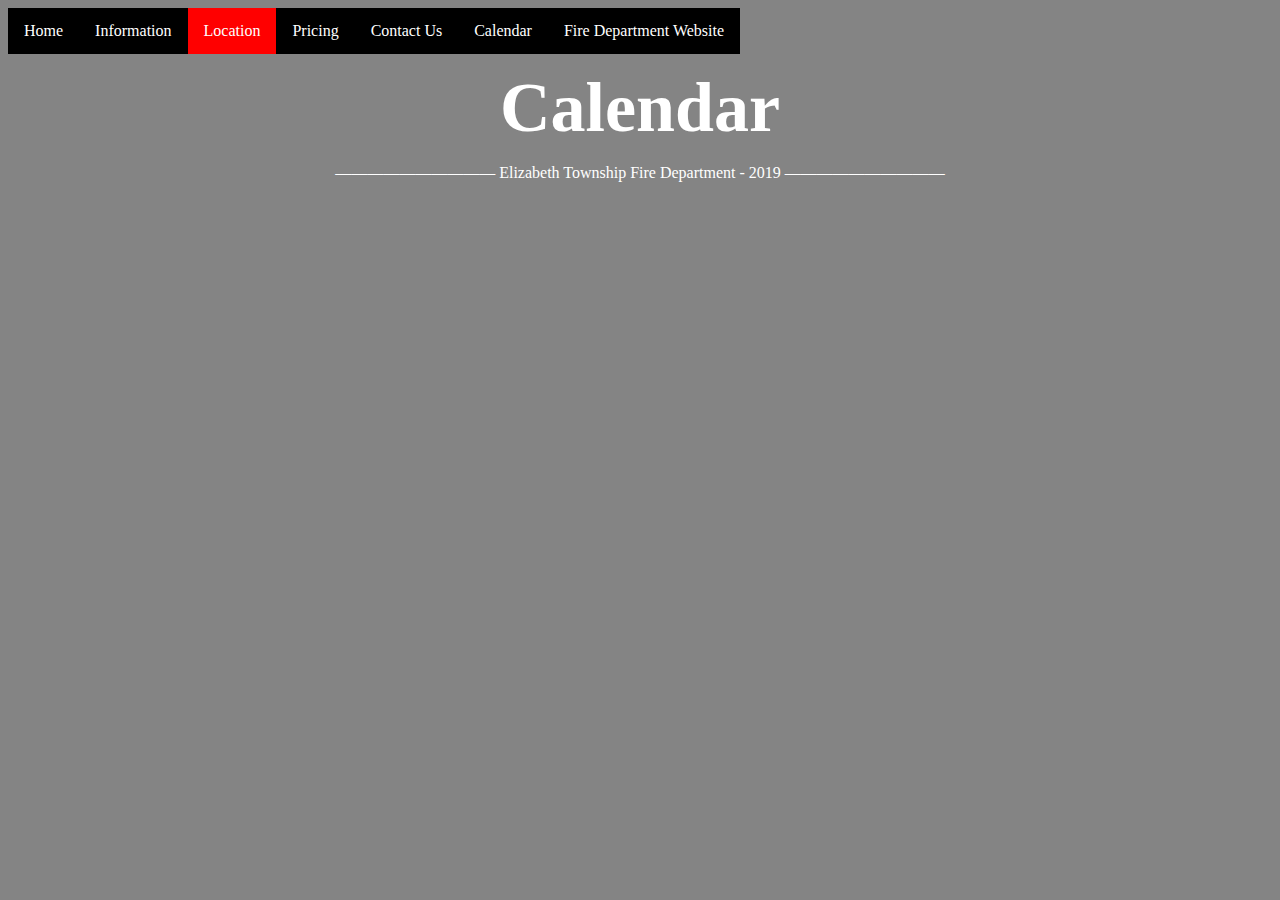
==== Code/html/calendar.html @ a6429c3d "Added Calendar Page" ====
<!doctype html>
<html>

<head>
	<meta charset="utf-8">
	<title>Boston Spectrum Website</title>
	<link rel="stylesheet" href="../css/style.css">
	<script src="https://code.jquery.com/jquery-3.3.1.min.js" integrity="sha256-FgpCb/KJQlLNfOu91ta32o/NMZxltwRo8QtmkMRdAu8=" crossorigin="anonymous"></script>
	<script src="javascript/functions.js"></script>
</head>

<body>
	<div id="header">
		<ul id ="header-list">
			<li id="home"><a href="../index.html">Home</a></li>
			<li id="information"><a href="information.html">Information</a></li>
		    <li id="location"><a href="" style="background-color:#FF0000">Location</a></li>
			<li id="pricing"><a href="pricing.html">Pricing</a></li>
			<li id="contact"><a href="contact.html">Contact Us</a></li>
		  <li id="calendar"><a href="calendar.html">Calendar</a></li>
			<li><a href="http://www.elizabethtownshipfire.org" target="_blank">Fire Department Website</a></li>
			</ul>
	</div>
	<div class="row body-div">
		<h1>Calendar</h1>
	</div>		
</body>
<footer>
	<p>  &#8213&#8213&#8213&#8213&#8213&#8213&#8213&#8213&#8213&#8213  Elizabeth Township Fire Department - 2019  &#8213&#8213&#8213&#8213&#8213&#8213&#8213&#8213&#8213&#8213  </p>
</footer>
</html>
---- Code/css/style.css ----
@charset "utf-8";
/* CSS Document */

/* Header Elements */
#header {
	position: fixed;
}
#header ul {
	list-style-type: none;
	margin: 0px;
	padding: 0px;
	overflow: hidden;
}
#header li {
	float: left;
}
#header li a {
	display: block;
	color: white;
	background-color: #000000;
	text-align: center;
	padding: 14px 16px;
	text-decoration: none;
}
#header li a:hover {
	background-color: #FF0000;
}

/* General Elements */
* {
	background-color: #848484;
}

/* Body-Div Elements */
.body-div {
	padding-top: 40px;
	color: white;
}

/* Body-Home Elements */

.body-div h1 {
	font-size: 70px;
	margin-top: 20px;
	margin-bottom: 10px;
	text-align: center;
}
.body-div h2 {
	padding-left: 30px;
	margin-bottom: 20px;
	font-size: 40px;
	text-align: center;
}
.body-div p {
	padding-left: 15%;
	margin: 20px, 0px;
	font-size: 20px;
	text-align: left;
	text-indent: 20px;
	line-height: 25px;
	width: 70%;
}

.body-div h3 {
	font-size: 25px;
	padding: 30px;
	text-align: center;
}

.body-div h4 {
	margin: 20px;
	font-size: 25px;
	text-emphasis: none;
}

.image {
	width: 320px;
	height: 240px;
	margin: 10px;
	border: 2px solid black;
}

.body-div #general-info {
	align-content: center;
	width: 50%;
}

.body-div #home-map {
	margin: auto;
	width: 50%;
}

#home-stuff {
	display: flex;
}

.body-div #general-info p {
	padding-left: 30px;
}

.body-div #images {
	margin-left: auto;
	margin-right: auto;
	width: 80%;
}

.body-div #info {
	display: flex;
}

.body-div #uses-info {
	width: 50%;
	border-right: 4px solid white;
}

.body-div #rules {
	width: 50%;
}

.body-div #findIt {
	display: flex;
	width: 100%;
}

.body-div .column {
	flex: 50%;
}

#pricing-div ul {
	padding-left: 15%;
	margin: 20px, 10px;
	font-size: 20px;
	text-align: left;
	text-indent: 20px;
	line-height: 25px;
	width: 70%;
}

#contact-div ul {
	padding-left: 15%;
	margin: 20px, 10px;
	font-size: 20px;
	text-align: left;
	text-indent: 20px;
	line-height: 25px;
	width: 70%;
}

#contact-div h3 {
	text-align: left;
	margin-left: 10%;
	margin-top: 3px;
	margin-bottom: 3px;
}

#contact-div p {
	margin-top: 3px;
	margin-bottom: 3px;
}

footer p {
	color: white;
	text-align: center;
}
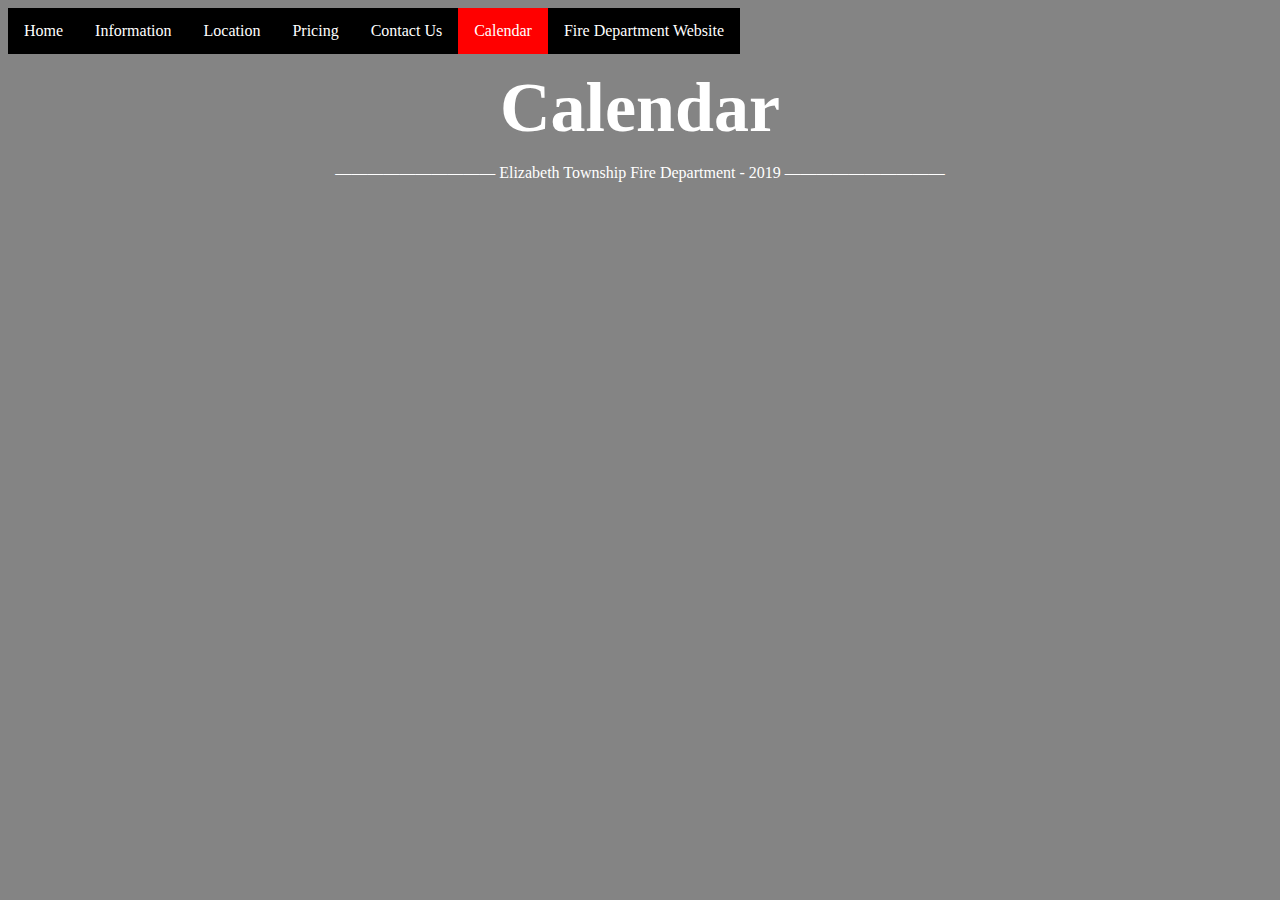
==== commit c08a76e4: "Fixes Issue #5" ====
--- a/Code/html/calendar.html
+++ b/Code/html/calendar.html
@@ -14,10 +14,10 @@
 		<ul id ="header-list">
 			<li id="home"><a href="../index.html">Home</a></li>
 			<li id="information"><a href="information.html">Information</a></li>
-		    <li id="location"><a href="" style="background-color:#FF0000">Location</a></li>
+			<li id="location"><a href="location.html">Location</a></li>
 			<li id="pricing"><a href="pricing.html">Pricing</a></li>
 			<li id="contact"><a href="contact.html">Contact Us</a></li>
-		  <li id="calendar"><a href="calendar.html">Calendar</a></li>
+		  <li id="calendar"><a href="" style="background-color:#FF0000">Calendar</a></li>
 			<li><a href="http://www.elizabethtownshipfire.org" target="_blank">Fire Department Website</a></li>
 			</ul>
 	</div>
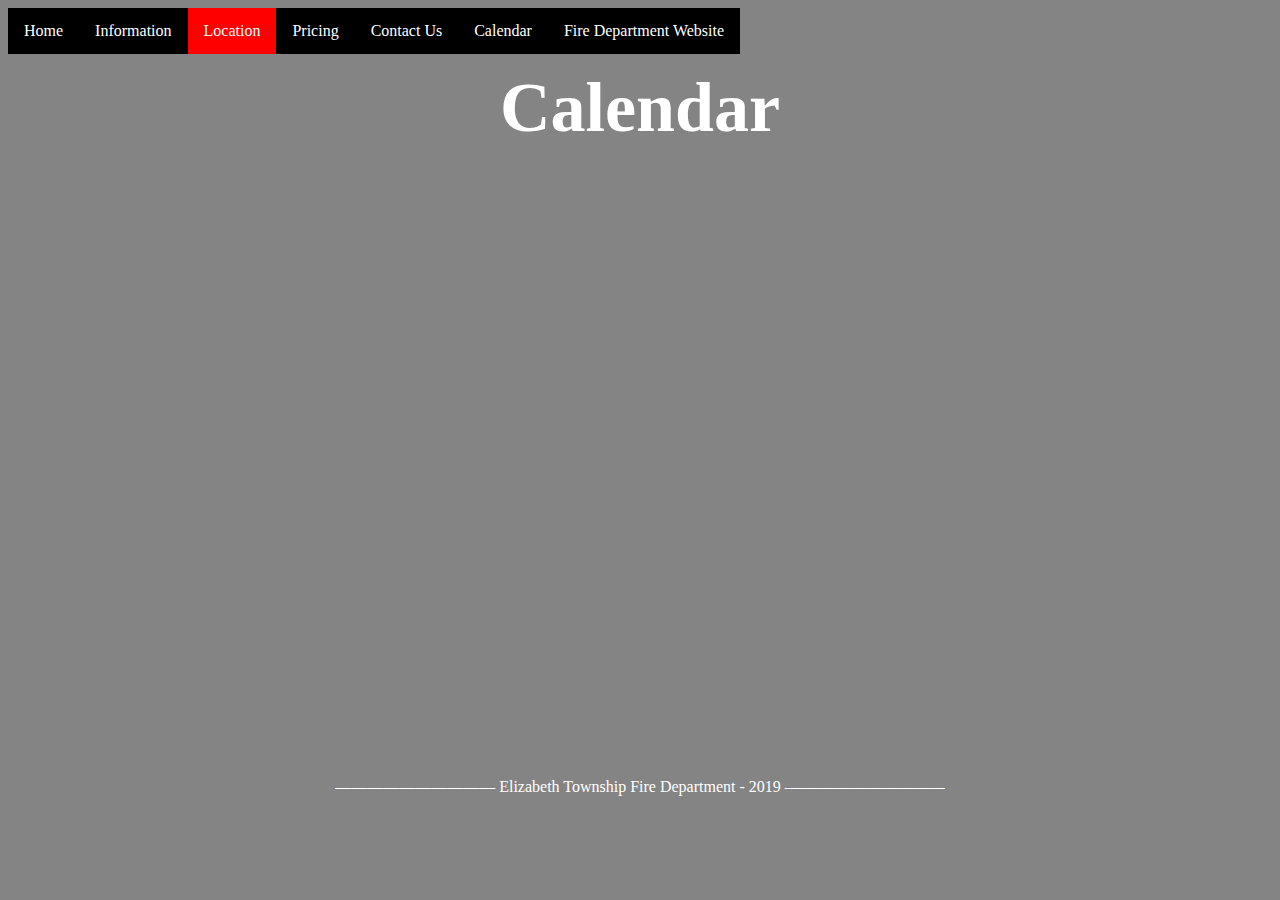
==== commit 4bbcd4f2: "Calendar" ====
--- a/Code/html/calendar.html
+++ b/Code/html/calendar.html
@@ -14,15 +14,18 @@
 		<ul id ="header-list">
 			<li id="home"><a href="../index.html">Home</a></li>
 			<li id="information"><a href="information.html">Information</a></li>
-			<li id="location"><a href="location.html">Location</a></li>
+		    <li id="location"><a href="" style="background-color:#FF0000">Location</a></li>
 			<li id="pricing"><a href="pricing.html">Pricing</a></li>
 			<li id="contact"><a href="contact.html">Contact Us</a></li>
-		  <li id="calendar"><a href="" style="background-color:#FF0000">Calendar</a></li>
+		  <li id="calendar"><a href="calendar.html">Calendar</a></li>
 			<li><a href="http://www.elizabethtownshipfire.org" target="_blank">Fire Department Website</a></li>
 			</ul>
 	</div>
 	<div class="row body-div">
 		<h1>Calendar</h1>
+		<div>
+			<iframe src="https://calendar.google.com/calendar/embed?showTitle=0&showCalendars=0&height=600&wkst=1&bgcolor=%23ffffff&src=deeksplace%40gmail.com&color=%231B887A&ctz=America%2FNew_York" style="border-width:0" width="800" height="600" frameborder="0" scrolling="no"></iframe>
+		</div>
 	</div>		
 </body>
 <footer>
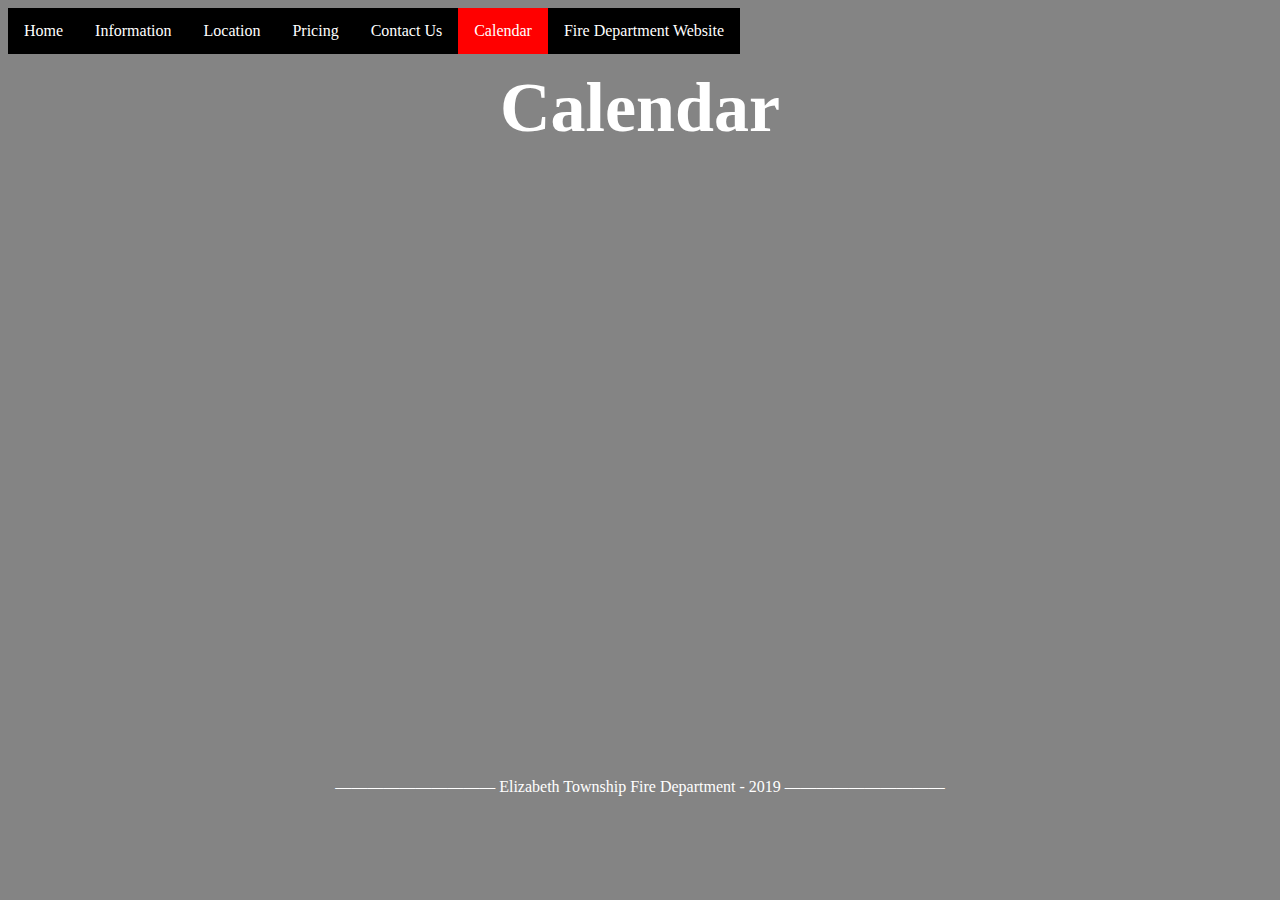
==== commit b01ec491: "Merge branch 'master' of https://github.com/emcalpine/Boston_Spectrum_Website" ====
--- a/Code/html/calendar.html
+++ b/Code/html/calendar.html
@@ -14,10 +14,10 @@
 		<ul id ="header-list">
 			<li id="home"><a href="../index.html">Home</a></li>
 			<li id="information"><a href="information.html">Information</a></li>
-		    <li id="location"><a href="" style="background-color:#FF0000">Location</a></li>
+			<li id="location"><a href="location.html">Location</a></li>
 			<li id="pricing"><a href="pricing.html">Pricing</a></li>
 			<li id="contact"><a href="contact.html">Contact Us</a></li>
-		  <li id="calendar"><a href="calendar.html">Calendar</a></li>
+		  <li id="calendar"><a href="" style="background-color:#FF0000">Calendar</a></li>
 			<li><a href="http://www.elizabethtownshipfire.org" target="_blank">Fire Department Website</a></li>
 			</ul>
 	</div>
